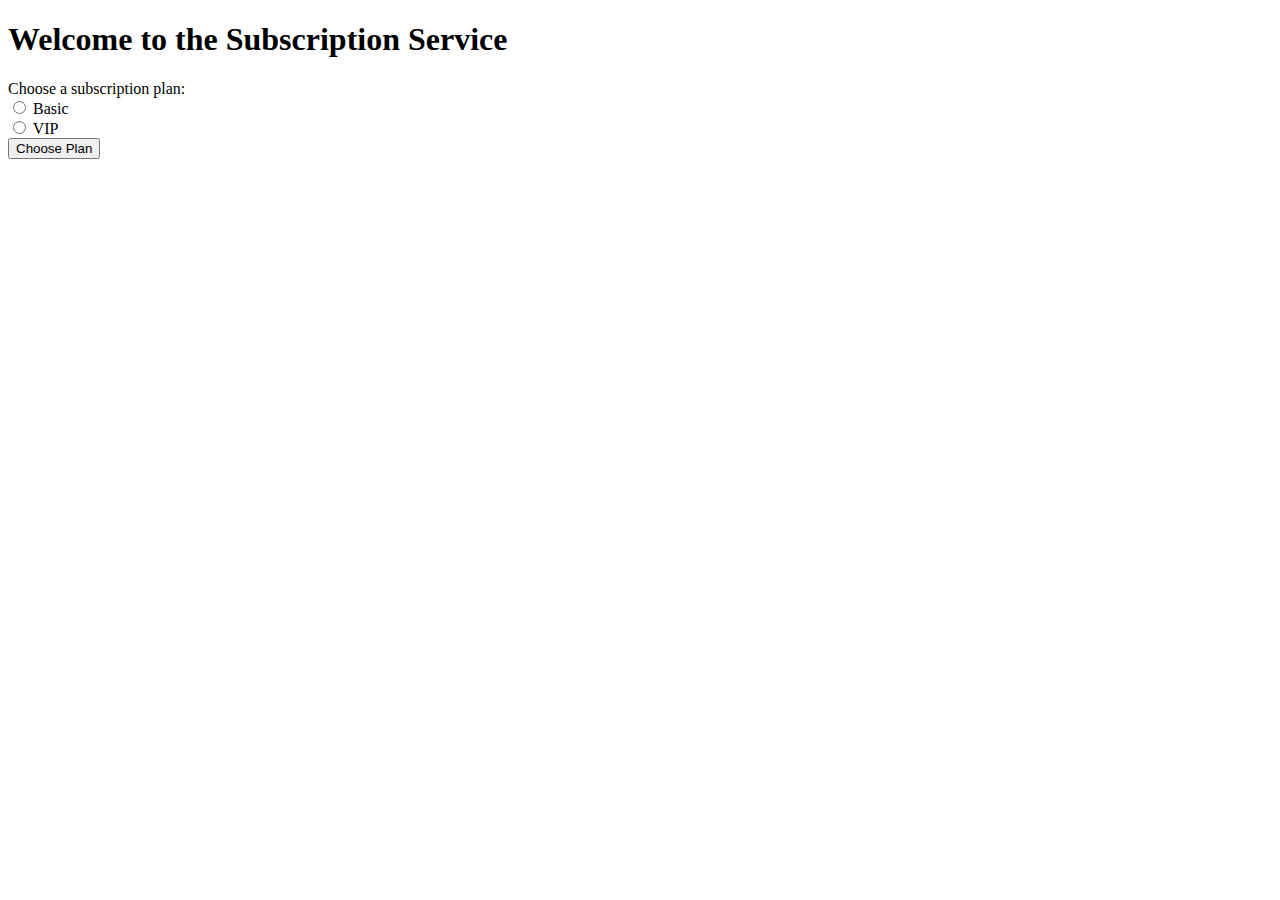
==== templates/index.html @ 9610e94d "initial pages commit" ====
<!DOCTYPE html>
    <html lang="en">
    <head>
        <meta charset="UTF-8">
        <meta name="viewport" content="width=device-width, initial-scale=1.0">
        <title>Subscription Service</title>
        <link rel="stylesheet" type="text/css" href="static/index.css">
    </head>
    <body>
        <h1>Welcome to the Subscription Service</h1>
        <form action="/login/discord" method="post">
            <label for="subscription">Choose a subscription plan:</label><br>
            <input type="radio" id="basic" name="subscription" value="basic">
            <label for="basic">Basic</label><br>
            <input type="radio" id="vip" name="subscription" value="vip">
            <label for="vip">VIP</label><br>
            <input type="submit" value="Choose Plan">
        </form>
    </body>
    </html>
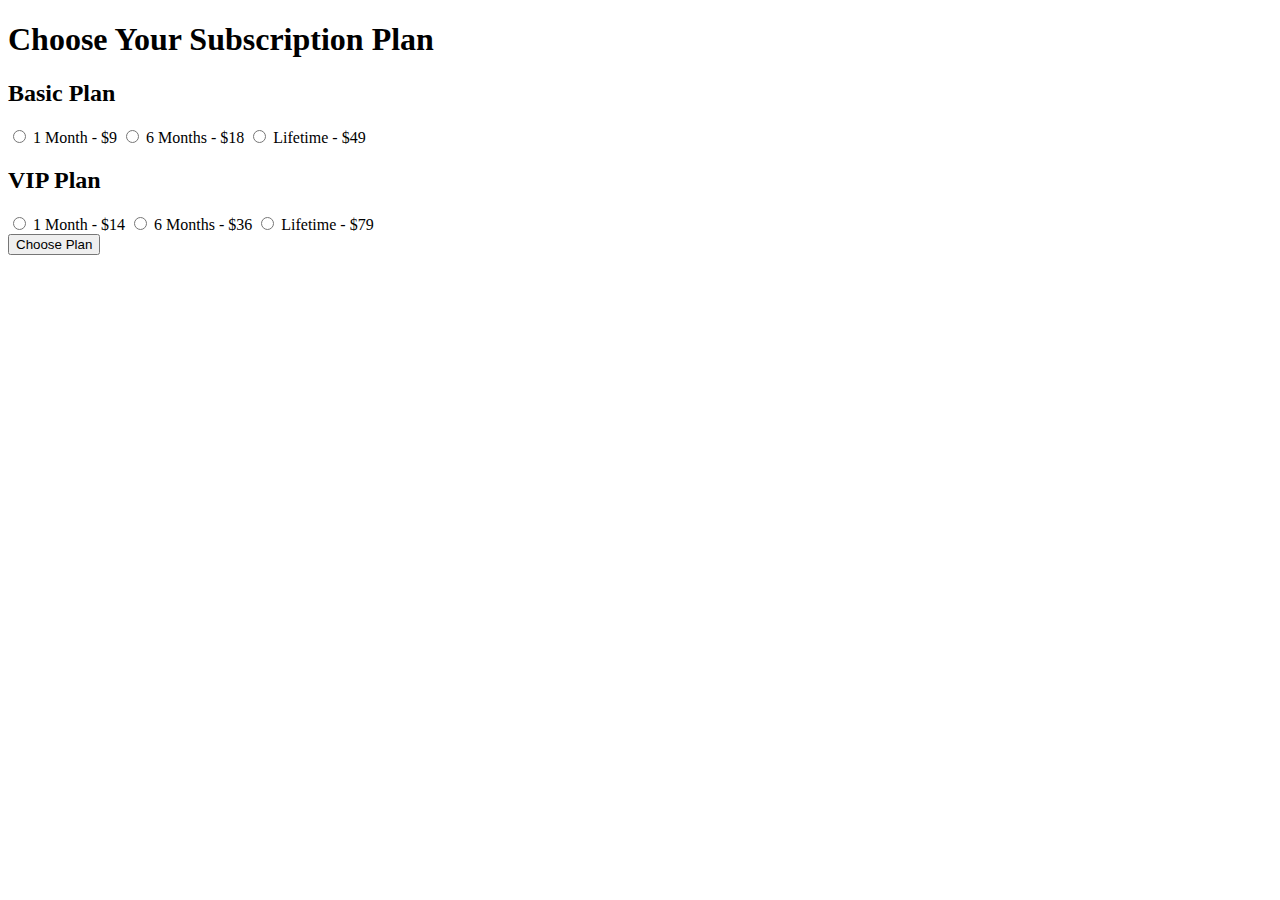
==== commit cffc9b87: "updated" ====
--- a/templates/index.html
+++ b/templates/index.html
@@ -1,22 +1,44 @@
-
-    <!DOCTYPE html>
-    <html lang="en">
-    <head>
-        <meta charset="UTF-8">
-        <meta name="viewport" content="width=device-width, initial-scale=1.0">
-        <title>Subscription Service</title>
-        <link rel="stylesheet" type="text/css" href="static/index.css">
-    </head>
-    <body>
-        <h1>Welcome to the Subscription Service</h1>
-        <form action="/login/discord" method="post">
-            <label for="subscription">Choose a subscription plan:</label><br>
-            <input type="radio" id="basic" name="subscription" value="basic">
-            <label for="basic">Basic</label><br>
-            <input type="radio" id="vip" name="subscription" value="vip">
-            <label for="vip">VIP</label><br>
-            <input type="submit" value="Choose Plan">
-        </form>
-    </body>
-    </html>
-    +<!DOCTYPE html>
+<html lang="en">
+<head>
+    <meta charset="UTF-8">
+    <meta name="viewport" content="width=device-width, initial-scale=1.0">
+    <title>Choose Subscription Plan</title>
+</head>
+<body>
+    <h1>Choose Your Subscription Plan</h1>
+    <form action="/choose_plan" method="post">
+        <div>
+            <h2>Basic Plan</h2>
+            <label>
+                <input type="radio" name="plan" value="basic_1_month" required>
+                1 Month - $9
+            </label>
+            <label>
+                <input type="radio" name="plan" value="basic_6_months">
+                6 Months - $18
+            </label>
+            <label>
+                <input type="radio" name="plan" value="basic_lifetime">
+                Lifetime - $49
+            </label>
+        </div>
+        <div>
+            <h2>VIP Plan</h2>
+            <label>
+                <input type="radio" name="plan" value="vip_1_month">
+                1 Month - $14
+            </label>
+            <label>
+                <input type="radio" name="plan" value="vip_6_months">
+                6 Months - $36
+            </label>
+            <label>
+                <input type="radio" name="plan" value="vip_lifetime">
+                Lifetime - $79
+            </label>
+        </div>
+        <button type="submit">Choose Plan</button>
+    </form>
+</body>
+</html>